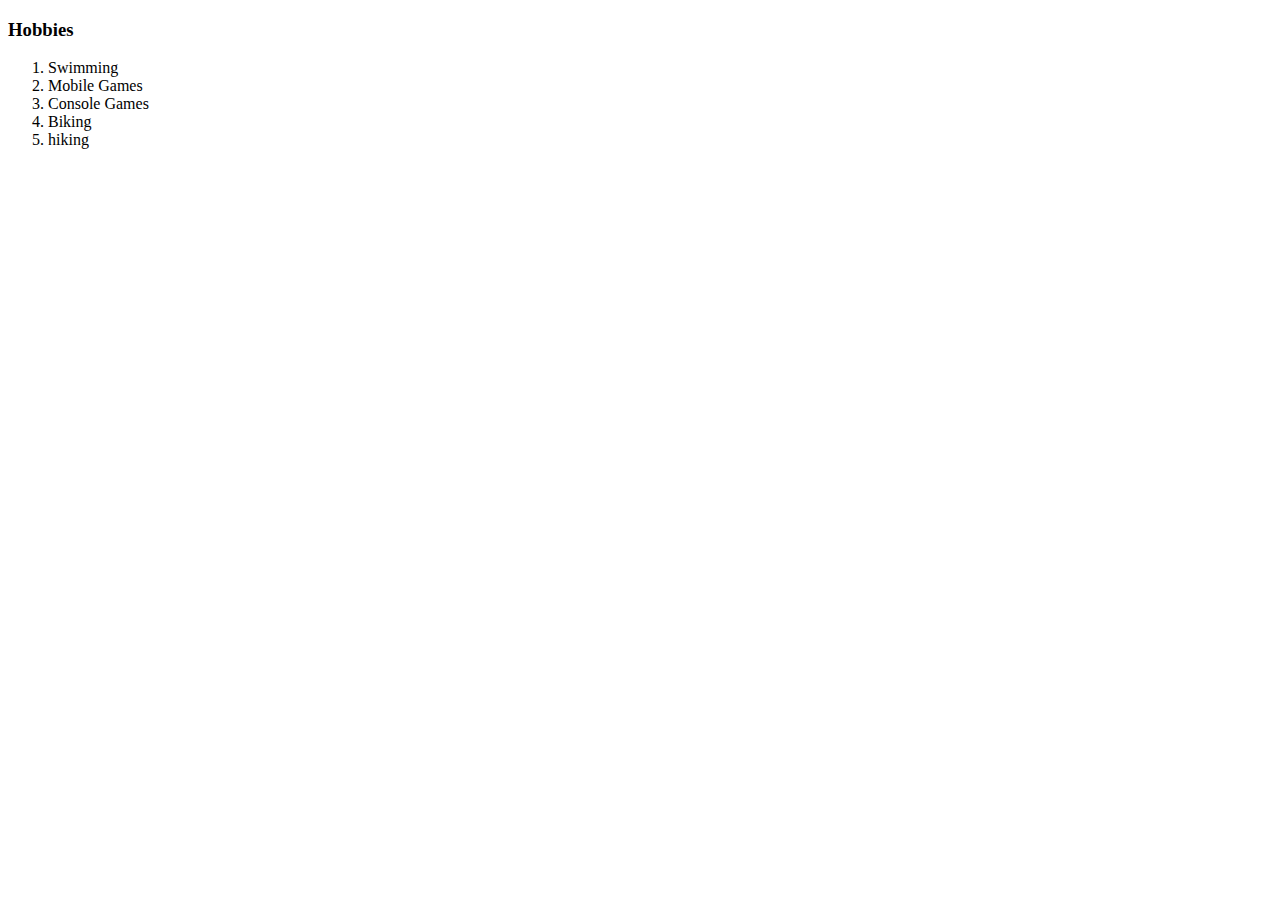
==== hobbies.html @ dd8aee7f "Add Initial CV website files" ====
<!DOCTYPE html>
<html lang="en">
  <head>
    <meta charset="UTF-8" />
    <meta http-equiv="X-UA-Compatible" content="IE=edge" />
    <meta name="viewport" content="width=device-width, initial-scale=1.0" />
    <title>Hobbies</title>
  </head>
  <body>
    <h3>Hobbies</h3>
    <ol>
      <li>Swimming</li>
      <li>Mobile Games</li>
      <li>Console Games</li>
      <li>Biking</li>
      <li>hiking</li>
    </ol>
  </body>
</html>
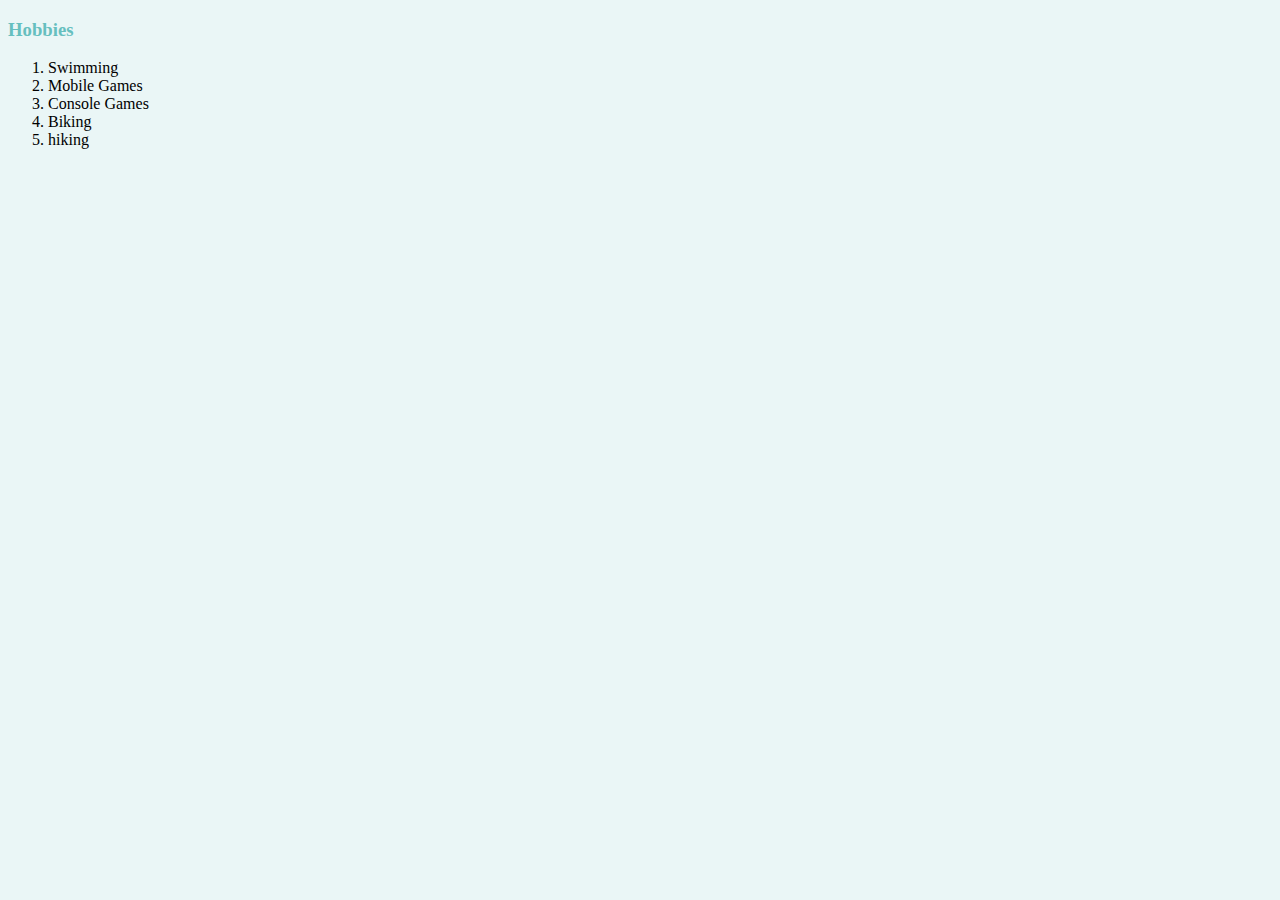
==== commit e73683b7: "Add files via upload" ====
--- a/hobbies.html
+++ b/hobbies.html
@@ -4,6 +4,7 @@
     <meta charset="UTF-8" />
     <meta http-equiv="X-UA-Compatible" content="IE=edge" />
     <meta name="viewport" content="width=device-width, initial-scale=1.0" />
+    <link rel="stylesheet" href="css/styles.css" />
     <title>Hobbies</title>
   </head>
   <body>
--- a/css/styles.css
+++ b/css/styles.css
@@ -0,0 +1,16 @@
+body {
+  background-color: #eaf6f6;
+}
+
+hr {
+  /* background-color: #98acf8; */
+  border-style: dotted none none none;
+  border-color: grey;
+  border-width: 5px;
+  width: 5%;
+}
+h1,
+h2,
+h3 {
+  color: #66bfbf;
+}
